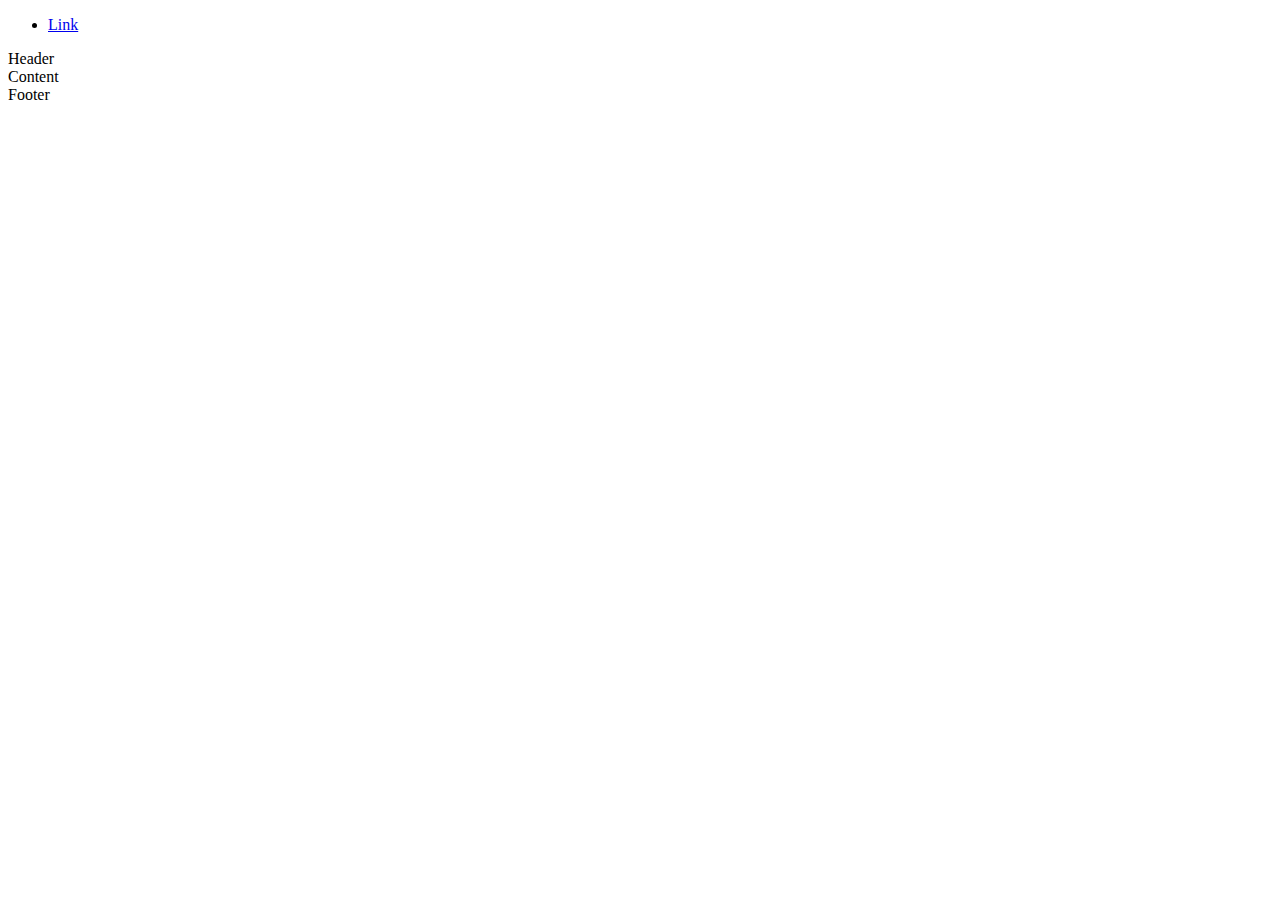
==== about.html @ 707e17de "criando páginas" ====
<!DOCTYPE html>
<html lang="en">
<head>
    <meta charset="UTF-8">
    <meta http-equiv="X-UA-Compatible" content="IE=edge">
    <meta name="viewport" content="width=device-width, initial-scale=1.0">
    <title>Template - Utilizar como modelo</title>
    <link rel="stylesheet" href="base.css">
</head>
<body>
    <div class="wrapper">
        <div class="menu">
            <!-- Aqui vai o seu menu -->
            <ul>
                <li><a href="#">Link</a></li>
            </ul>
        </div>

        <div class="main">
            <div class="header">
                Header
                <!-- Aqui vai o seu header -->
            </div>
    
            <div class="content">
                Content
                <!-- Aqui vai o seu conteúdo -->
            </div>
    
            <div class="footer">
                Footer
                <!-- Aqui vai o seu rodapé -->
            </div>
        </div>
    </div>
</body>
</html>
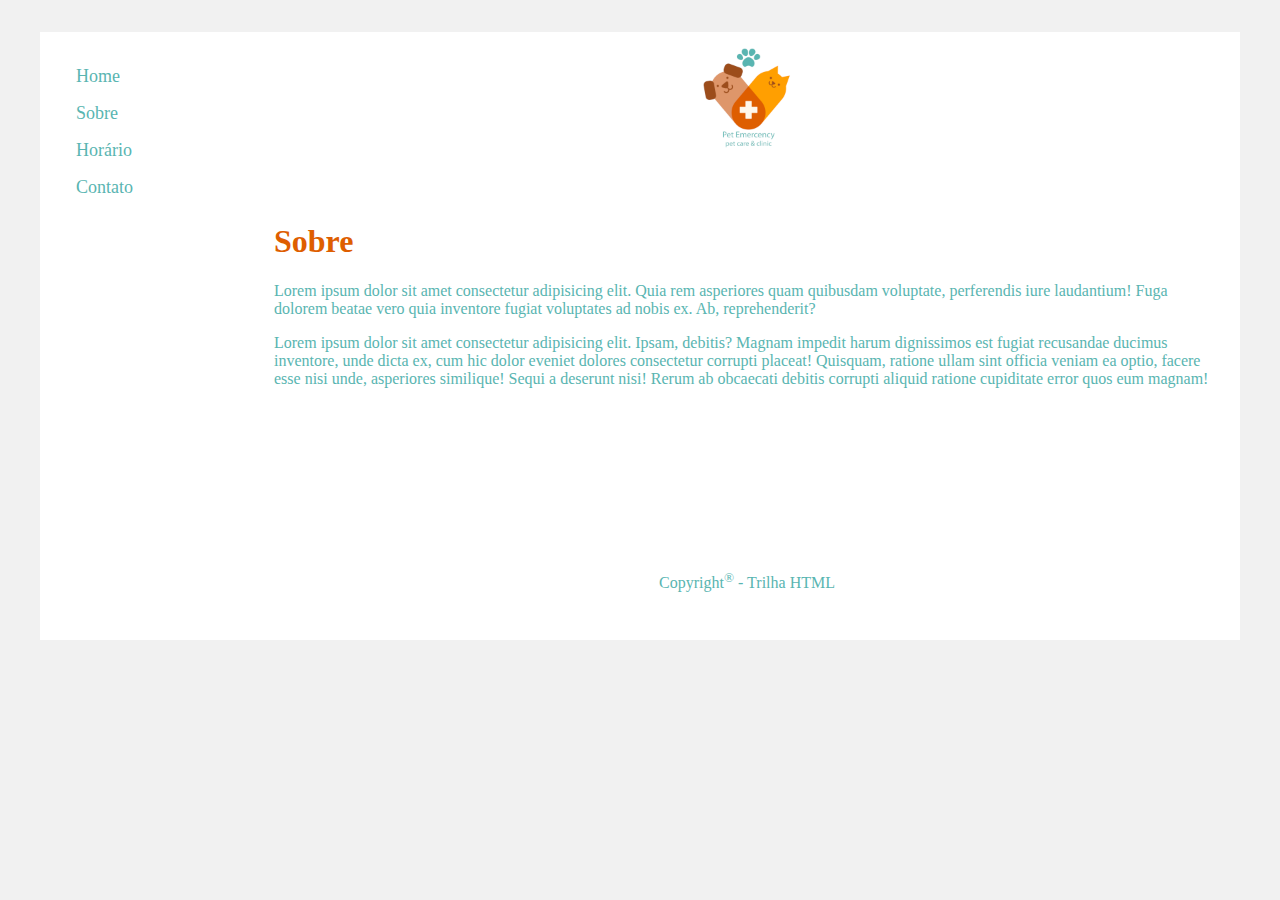
==== commit 9c31091c: "feat: página sobre" ====
--- a/about.html
+++ b/about.html
@@ -5,31 +5,33 @@
     <meta http-equiv="X-UA-Compatible" content="IE=edge">
     <meta name="viewport" content="width=device-width, initial-scale=1.0">
     <title>Template - Utilizar como modelo</title>
-    <link rel="stylesheet" href="base.css">
+    <link rel="stylesheet" href="styles/base.css">
 </head>
 <body>
     <div class="wrapper">
         <div class="menu">
-            <!-- Aqui vai o seu menu -->
             <ul>
-                <li><a href="#">Link</a></li>
+                <li><a href="/">Home</a></li>
+                <li><a href="/about.html">Sobre</a></li>
+                <li><a href="/time.html">Horário</a></li>
+                <li><a href="/contact.html">Contato</a></li>
             </ul>
         </div>
 
         <div class="main">
             <div class="header">
-                Header
-                <!-- Aqui vai o seu header -->
+                <img width="100" align="center" src="images/logo-pet.png" alt="Logo">
             </div>
     
             <div class="content">
-                Content
-                <!-- Aqui vai o seu conteúdo -->
+                <h1>Sobre</h1>
+                <p>Lorem ipsum dolor sit amet consectetur adipisicing elit. Quia rem asperiores quam quibusdam voluptate, perferendis iure laudantium! Fuga dolorem beatae vero quia inventore fugiat voluptates ad nobis ex. Ab, reprehenderit?</p>
+                <p>Lorem ipsum dolor sit amet consectetur adipisicing elit. Ipsam, debitis? Magnam impedit harum dignissimos est fugiat recusandae ducimus inventore, unde dicta ex, cum hic dolor eveniet dolores consectetur corrupti placeat!
+                Quisquam, ratione ullam sint officia veniam ea optio, facere esse nisi unde, asperiores similique! Sequi a deserunt nisi! Rerum ab obcaecati debitis corrupti aliquid ratione cupiditate error quos eum magnam!</p>
             </div>
     
             <div class="footer">
-                Footer
-                <!-- Aqui vai o seu rodapé -->
+                <p>Copyright<sup>®</sup> - Trilha HTML</p>
             </div>
         </div>
     </div>
--- a/styles/base.css
+++ b/styles/base.css
@@ -0,0 +1,67 @@
+html, body {
+    margin: 0;
+}
+body {
+    background-color: #f1f1f1;
+    display: flex;
+    justify-content: center;
+}
+h1 {
+    color: rgb(222,94,0);
+}
+p {
+    color: rgb(89,181,177);
+}
+.wrapper {
+    width: 1200px;
+    display: flex;
+    margin: 0 auto;
+    background-color: rgb(255, 255, 255);
+    margin-top: 32px;
+}
+.main {
+    display: flex;
+    flex-flow: column;
+    width: 85%;
+}
+.menu {
+    width: 15%;
+    background-color: rgb(255, 255, 255);
+    padding: 10px 20px 0px;
+}
+.menu ul {
+    padding: 0;
+    margin: 0;
+    list-style: none;
+    padding: 16px;
+}
+.menu ul li a {
+    padding-block: 8px;
+    display: block;
+    text-decoration: none;
+    color: rgb(89,181,177);
+    font-size: 18px;
+}
+.menu ul li a:hover {
+    color: rgb(255,159,1);
+    text-decoration: underline;
+}
+.header {
+    background-color: rgb(255, 255, 255);
+    min-height: 150px;
+}
+.header img {
+    width: 100px;
+    display: block;
+    margin-inline: auto;
+    margin-block: 16px;
+}
+.content {
+    background-color: white;
+    min-height: 300px;
+    padding: 20px;
+}
+.footer p {
+    padding-block: 32px;
+    text-align: center;
+}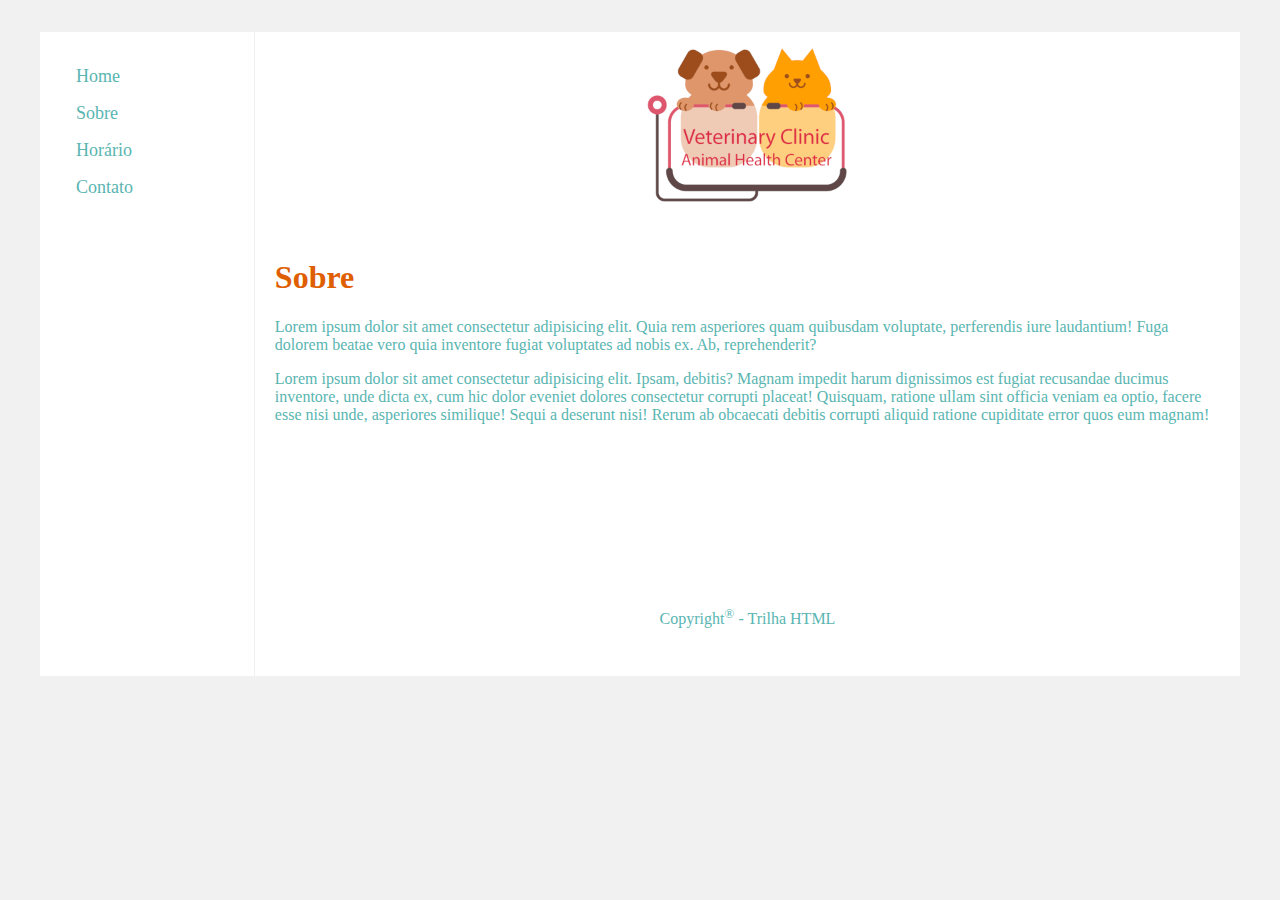
==== commit 057d74e2: "adj: página sobre e horário de funcionamento" ====
--- a/about.html
+++ b/about.html
@@ -20,7 +20,7 @@
 
         <div class="main">
             <div class="header">
-                <img width="100" align="center" src="images/logo-pet.png" alt="Logo">
+                <img width="100" align="center" src="images/logo-about.png" alt="Logo">
             </div>
     
             <div class="content">
--- a/styles/base.css
+++ b/styles/base.css
@@ -11,6 +11,29 @@
 }
 p {
     color: rgb(89,181,177);
+}
+table {
+    min-width: 576px;
+}
+table thead {
+    background: rgb(222,94,0);
+}
+table thead tr td {
+    text-align: center;
+    color: #fff;
+}
+table thead tr td:nth-child(1) {
+    text-align: left;
+}
+table tbody tr td {
+    text-align: center;
+}
+table tbody tr:nth-child(even) {
+    background: rgb(89,181,177);
+    color: #fff;
+}
+table tbody tr td:nth-child(1) {
+    text-align: left;
 }
 .wrapper {
     width: 1200px;
@@ -28,6 +51,7 @@
     width: 15%;
     background-color: rgb(255, 255, 255);
     padding: 10px 20px 0px;
+    border-right: 1px solid #f1f1f1;
 }
 .menu ul {
     padding: 0;
@@ -51,7 +75,7 @@
     min-height: 150px;
 }
 .header img {
-    width: 100px;
+    width: 200px;
     display: block;
     margin-inline: auto;
     margin-block: 16px;
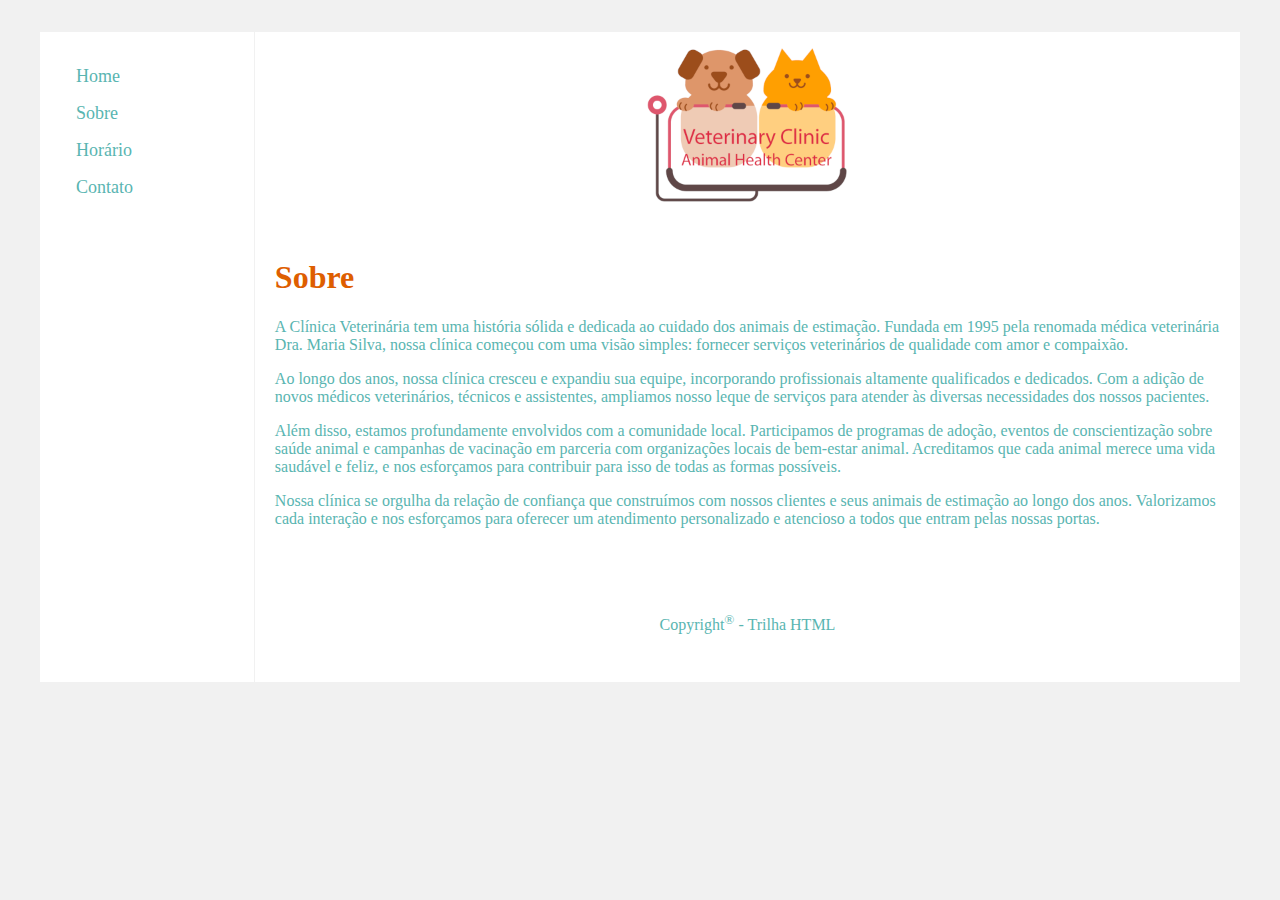
==== commit 9ca9b156: "adj: ajustes das páginas" ====
--- a/about.html
+++ b/about.html
@@ -20,14 +20,15 @@
 
         <div class="main">
             <div class="header">
-                <img width="100" align="center" src="images/logo-about.png" alt="Logo">
+                <img src="images/logo-about.png" alt="Logo sobre" title="Logo da página sobre">
             </div>
     
             <div class="content">
                 <h1>Sobre</h1>
-                <p>Lorem ipsum dolor sit amet consectetur adipisicing elit. Quia rem asperiores quam quibusdam voluptate, perferendis iure laudantium! Fuga dolorem beatae vero quia inventore fugiat voluptates ad nobis ex. Ab, reprehenderit?</p>
-                <p>Lorem ipsum dolor sit amet consectetur adipisicing elit. Ipsam, debitis? Magnam impedit harum dignissimos est fugiat recusandae ducimus inventore, unde dicta ex, cum hic dolor eveniet dolores consectetur corrupti placeat!
-                Quisquam, ratione ullam sint officia veniam ea optio, facere esse nisi unde, asperiores similique! Sequi a deserunt nisi! Rerum ab obcaecati debitis corrupti aliquid ratione cupiditate error quos eum magnam!</p>
+                <p>A Clínica Veterinária tem uma história sólida e dedicada ao cuidado dos animais de estimação. Fundada em 1995 pela renomada médica veterinária Dra. Maria Silva, nossa clínica começou com uma visão simples: fornecer serviços veterinários de qualidade com amor e compaixão.</p>
+                <p>Ao longo dos anos, nossa clínica cresceu e expandiu sua equipe, incorporando profissionais altamente qualificados e dedicados. Com a adição de novos médicos veterinários, técnicos e assistentes, ampliamos nosso leque de serviços para atender às diversas necessidades dos nossos pacientes.</p>
+                <p>Além disso, estamos profundamente envolvidos com a comunidade local. Participamos de programas de adoção, eventos de conscientização sobre saúde animal e campanhas de vacinação em parceria com organizações locais de bem-estar animal. Acreditamos que cada animal merece uma vida saudável e feliz, e nos esforçamos para contribuir para isso de todas as formas possíveis.</p>
+                <p>Nossa clínica se orgulha da relação de confiança que construímos com nossos clientes e seus animais de estimação ao longo dos anos. Valorizamos cada interação e nos esforçamos para oferecer um atendimento personalizado e atencioso a todos que entram pelas nossas portas.</p>
             </div>
     
             <div class="footer">
